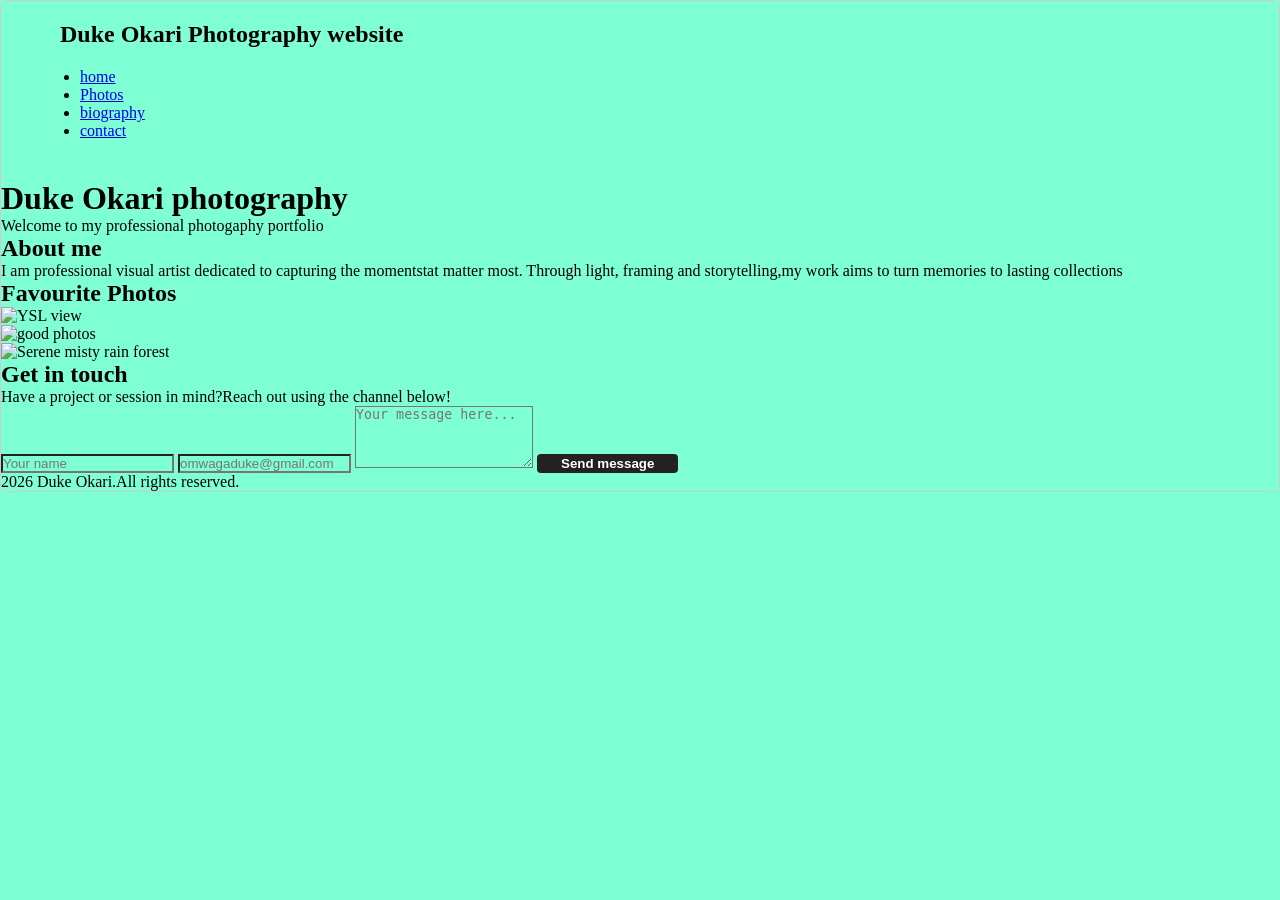
==== index.html @ 05f9c0d7 "changed photos to photos.html" ====
<!DOCTYPE html>
<html lang="en">
<head>
    <meta charset="UTF-8">
    <meta name="viewport" content="width=device=width, initial-scale=1.0">
    <title>Duke Okari  Photography website</title>
    <link rel="stylesheet" href="style.css">
</head>
<body>

    <header>
        <nav class="navbar"
        <nav>
        <class="logo">
        <h1>Duke Okari Photography website</h1>
        <nav class="navbar"
        <nav class="nav-links">
            <ul>
           <li><a href="Home.html">home</a></li>    
  <li><a href="Photos.html">Photos</a></li>
    <li><a href="biography">biography</a></li>
    <li><a href="contact">contact</a></li>
            </ul>
        </nav>
    </header>
    <div class="Home">
        <header>
            <h1>Duke Okari photography</h1>
            <p>Welcome to my professional photogaphy portfolio</p>
        </header>
        <section class="biography">
            <h2>About me</h2>
            <p>I am professional visual artist dedicated to capturing the momentstat matter most. Through light, framing and storytelling,my work aims to turn memories to lasting collections</p>
        </section>
        <section class="gallery-section">
            <h2>Favourite Photos</h2>
            <ul class="photo-list">
                <li>
                    <img src="https://preview.redd.it/for-those-that-think-ysl-is-over-or-cant-see-the-logo-in-v0-emtatuh5kixe1.jpeg?width=1080&crop=smart&auto=webp&s=0482198d83939c194a202da1b45fd13985c319ac"width=10x height=10px alt="YSL view">
                </li>
                <li>
                    <img src="https://encrypted-tbn0.gstatic.com/images?q=tbn:ANd9GcSCd7ZBrKfmac8frf_aFQ0rx1HgEpWq5-h_O_t5gi2hCFqTnZiqlwb_vzIo&s=10"width=10px height=10px alt="good photos">
                </li>
                <li>
                    <img src="https://encrypted-tbn0.gstatic.com/images?q=tbn:ANd9GcSjVZErRaO8m5P17gDT1gugmF4HWDgLVao-lAvjw7TMGX-gATnyTvaQrlY&s=10"width=10px height=10px alt="Serene misty rain forest">
                </li>
            </ul>
        </section>
        <section class="contact-section">
            <h2>Get in touch</h2>
            <p>Have a project or session in mind?Reach out using the channel below!</p>
            <form id="contact-form">
                <input type="text" placeholder="Your name" required>
                <input type="email" placeholder="omwagaduke@gmail.com" required>
                <textarea rows="4" placeholder="Your message here..."required></textarea>
                <button type="submit">Send message</button>
            </form>
        </section>
            </div>
        <footer>
            <p> 2026 Duke Okari.All rights reserved.</p>
        </footer>
    </body>
</html>
---- style.css ----
* {
    margin: 0;
    padding: 0;
    box-sizing: border-box;
    background-color: aquamarine; 
}
.navbar {
    max-width: 1200px;
    margin: auto;
    display: flex;
    justify-content: space-between;
    align-items: center;
    padding: 20px;
}
.logo {
    color: #000;
    font-size: 30px;
    font-weight: 700;
}
.nav-links {
    display: flex;
    gap: 30px;
}
.nav-links a {
    color: #000;
    font-weight: 500;
    transition: .3s;
}
.nav-links a:hover {
    color:aqua;
}
body{
    font-family:'Times New Roman', Times, serif; 
    background-color: #fafafa; 
    width: 100%
    padding: 12px;
    margin-bottom: 15px;
    border: 1px solid:#ccc;
    border-radius: 4px;
}
button { 
background-color: #222;
color: #fff;
padding: 2px 24px;
border: none;
border-radius: 4px;
cursor: pointer;
font-weight: bold;
}
button:hover {
background-color: #444;
}
* {
    margin: 0;
    padding: 0;
    box-sizing: border-box; 
}
body{
    font-family:'Times New Roman', Times, serif; 
    background-color: #fafafa; 
    width: 100%
    padding: 12px;
    margin-bottom: 15px;
    border: 1px solid #ccc;
    border-radius 4px;
}
button { 
background-color: #222;
color: #fff;
padding: 2px 24px;
border: none;
border-radius: 4px;
cursor: pointer;
font-weight: bold;
}
button:hover {
background-color: #444;
}
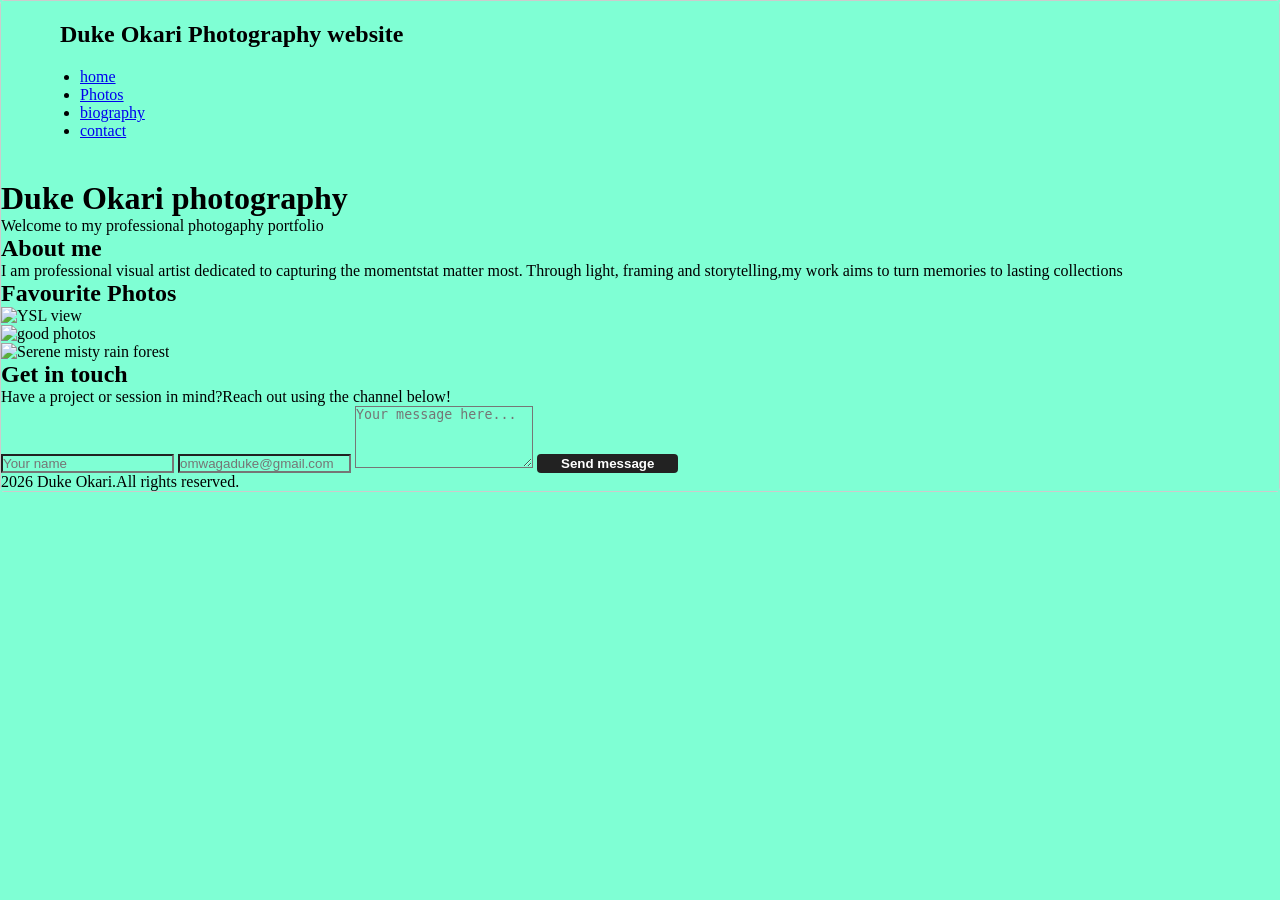
==== commit e60d57d5: "changed biography to biography.html" ====
--- a/index.html
+++ b/index.html
@@ -18,7 +18,7 @@
             <ul>
            <li><a href="Home.html">home</a></li>    
   <li><a href="Photos.html">Photos</a></li>
-    <li><a href="biography">biography</a></li>
+    <li><a href="biography.html">biography</a></li>
     <li><a href="contact">contact</a></li>
             </ul>
         </nav>
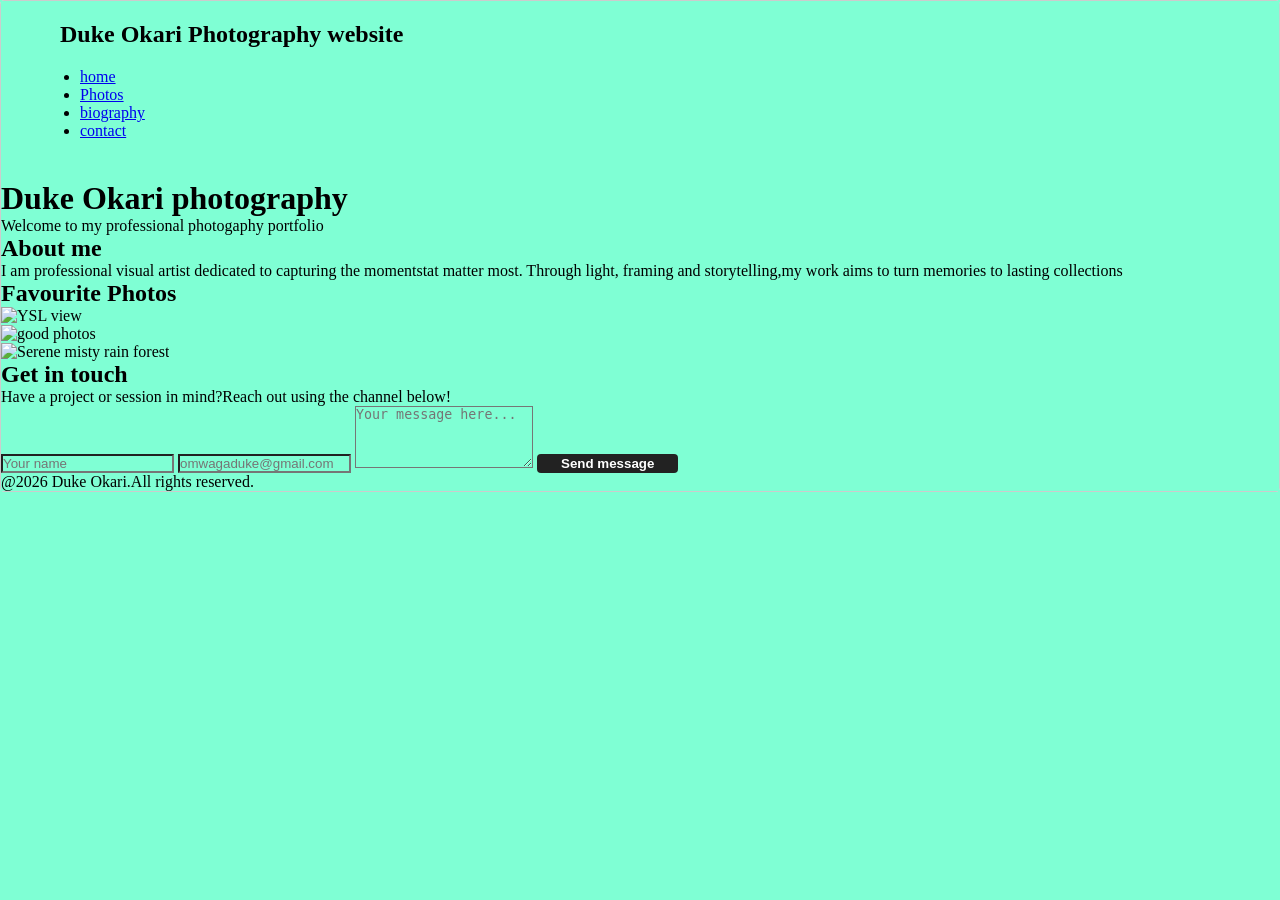
==== commit c2c4e7ea: "added @to the paragraph footer" ====
--- a/index.html
+++ b/index.html
@@ -19,7 +19,7 @@
            <li><a href="Home.html">home</a></li>    
   <li><a href="Photos.html">Photos</a></li>
     <li><a href="biography.html">biography</a></li>
-    <li><a href="contact">contact</a></li>
+    <li><a href="contact.html">contact</a></li>
             </ul>
         </nav>
     </header>
@@ -58,7 +58,7 @@
         </section>
             </div>
         <footer>
-            <p> 2026 Duke Okari.All rights reserved.</p>
+            <p> @2026 Duke Okari.All rights reserved.</p>
         </footer>
     </body>
 </html>
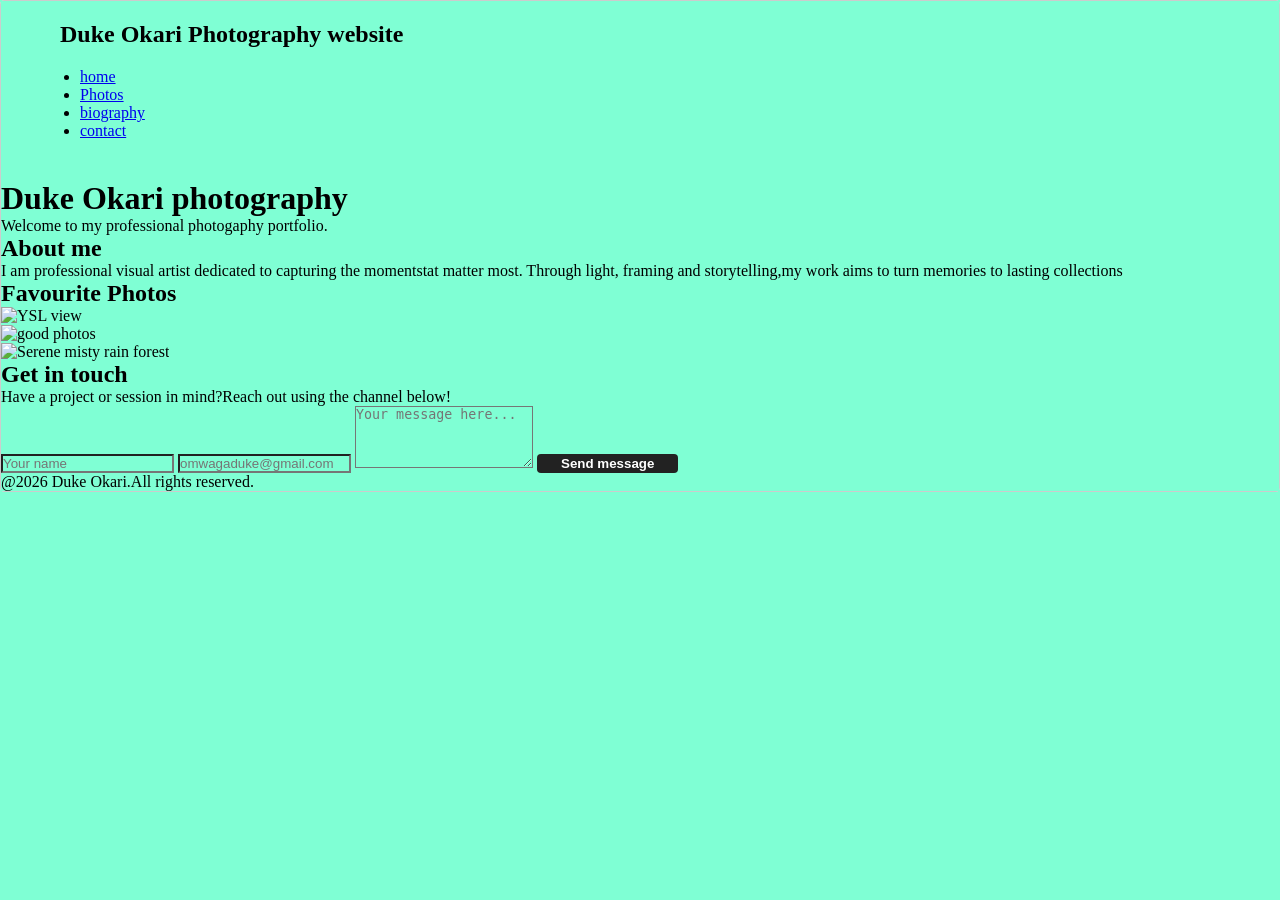
==== commit 34306f8a: "Added a full stop" ====
--- a/index.html
+++ b/index.html
@@ -26,7 +26,7 @@
     <div class="Home">
         <header>
             <h1>Duke Okari photography</h1>
-            <p>Welcome to my professional photogaphy portfolio</p>
+            <p>Welcome to my professional photogaphy portfolio.</p>
         </header>
         <section class="biography">
             <h2>About me</h2>
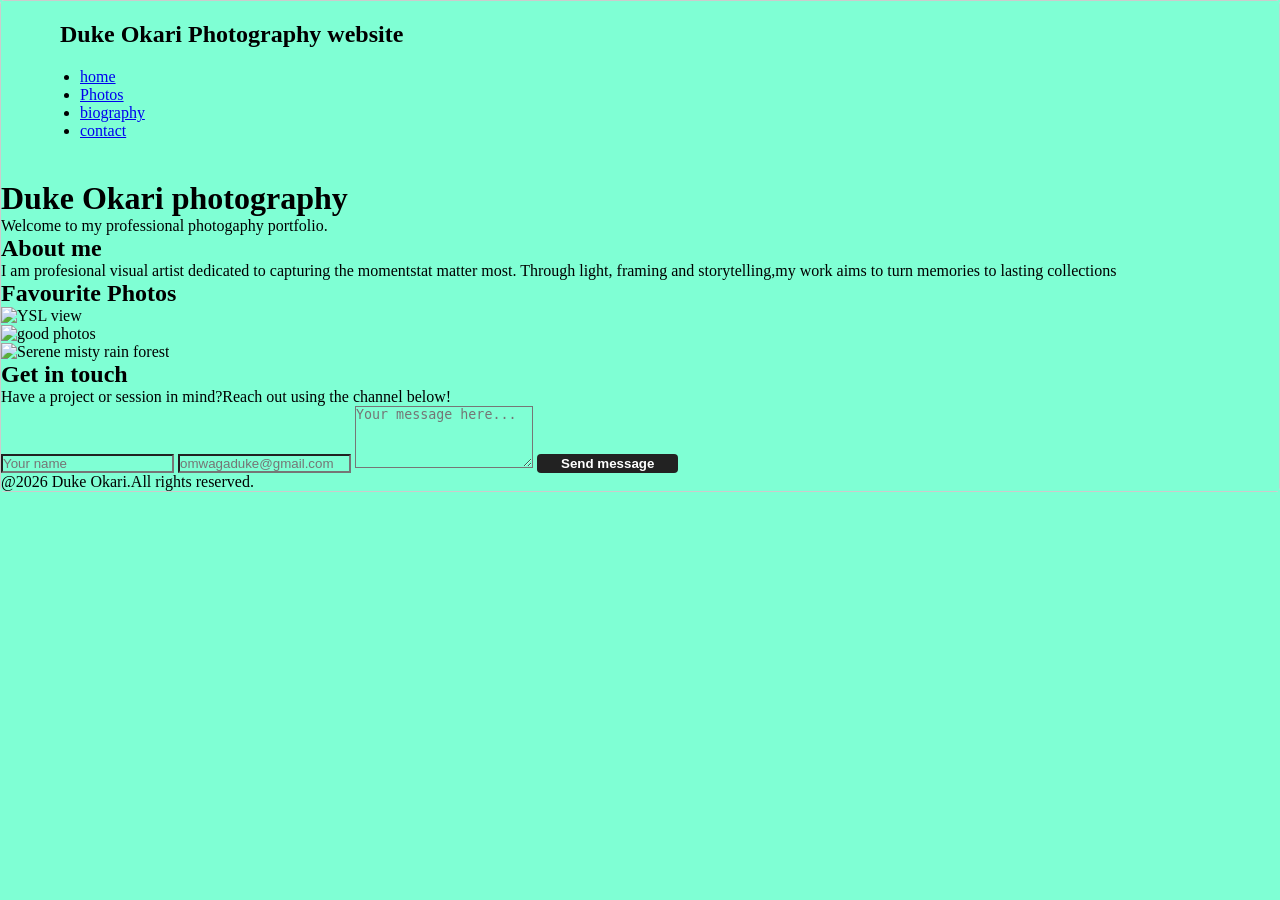
==== commit 77a3af77: "changed from professional to profesional" ====
--- a/index.html
+++ b/index.html
@@ -30,7 +30,7 @@
         </header>
         <section class="biography">
             <h2>About me</h2>
-            <p>I am professional visual artist dedicated to capturing the momentstat matter most. Through light, framing and storytelling,my work aims to turn memories to lasting collections</p>
+            <p>I am profesional visual artist dedicated to capturing the momentstat matter most. Through light, framing and storytelling,my work aims to turn memories to lasting collections</p>
         </section>
         <section class="gallery-section">
             <h2>Favourite Photos</h2>
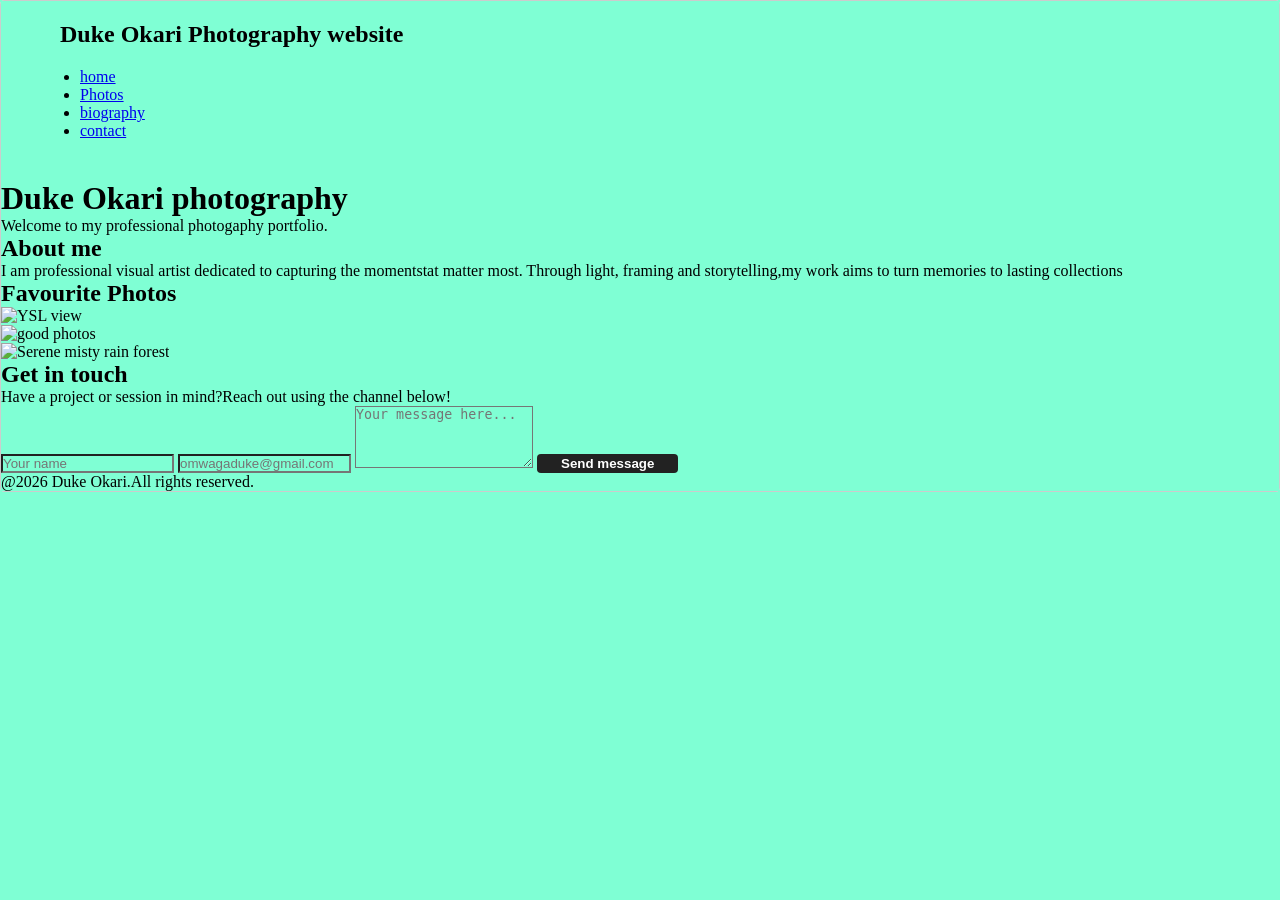
==== commit ff02daa6: "Changed from profesional to proffesional" ====
--- a/index.html
+++ b/index.html
@@ -30,7 +30,7 @@
         </header>
         <section class="biography">
             <h2>About me</h2>
-            <p>I am profesional visual artist dedicated to capturing the momentstat matter most. Through light, framing and storytelling,my work aims to turn memories to lasting collections</p>
+            <p>I am professional visual artist dedicated to capturing the momentstat matter most. Through light, framing and storytelling,my work aims to turn memories to lasting collections</p>
         </section>
         <section class="gallery-section">
             <h2>Favourite Photos</h2>
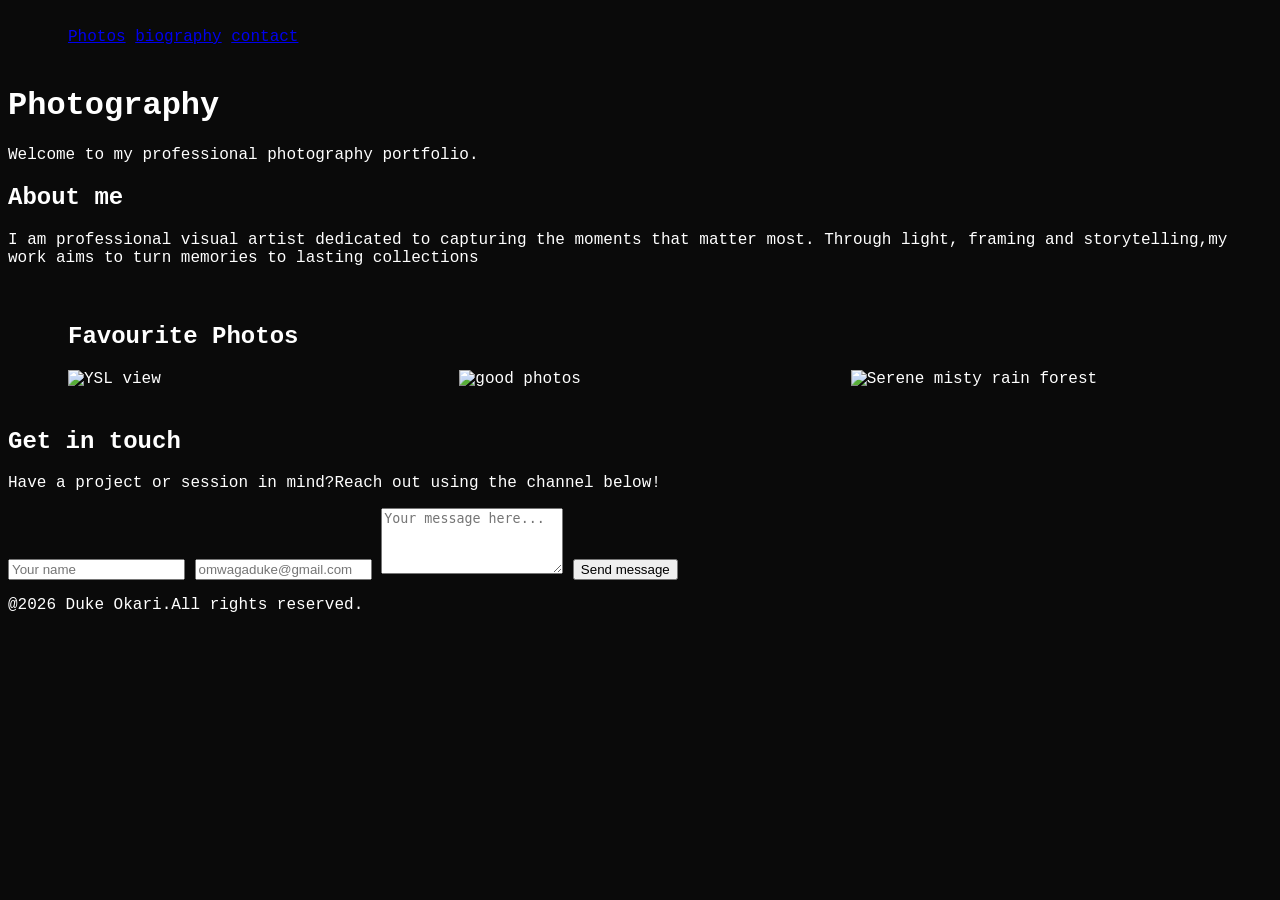
==== commit d3607951: "fixed photo gallery" ====
--- a/index.html
+++ b/index.html
@@ -1,64 +1,74 @@
 <!DOCTYPE html>
 <html lang="en">
+
 <head>
     <meta charset="UTF-8">
     <meta name="viewport" content="width=device=width, initial-scale=1.0">
-    <title>Duke Okari  Photography website</title>
+    <title> PHOTOGRAPHY.CAPTURING MOMENTS.</title>
     <link rel="stylesheet" href="style.css">
 </head>
+
 <body>
 
-    <header>
-        <nav class="navbar"
-        <nav>
-        <class="logo">
-        <h1>Duke Okari Photography website</h1>
-        <nav class="navbar"
-        <nav class="nav-links">
-            <ul>
-           <li><a href="Home.html">home</a></li>    
-  <li><a href="Photos.html">Photos</a></li>
-    <li><a href="biography.html">biography</a></li>
-    <li><a href="contact.html">contact</a></li>
-            </ul>
-        </nav>
+    <header class="section-header">
+        <div class="header-section">
+            <nav class="main-nav">
+                <a href="Photos.html">Photos</a>
+                <a href="biography.html">biography</a>
+                <a href="Contacts.html">contact</a>
+            </nav>
+        </div>
+
     </header>
+
+
+
+
+
     <div class="Home">
         <header>
-            <h1>Duke Okari photography</h1>
-            <p>Welcome to my professional photogaphy portfolio.</p>
+            <h1> Photography</h1>
+            <p>Welcome to my professional photography portfolio.</p>
         </header>
         <section class="biography">
             <h2>About me</h2>
-            <p>I am professional visual artist dedicated to capturing the momentstat matter most. Through light, framing and storytelling,my work aims to turn memories to lasting collections</p>
+            <p>I am professional visual artist dedicated to capturing the moments that matter most. Through light,
+                framing and storytelling,my work aims to turn memories to lasting collections</p>
         </section>
         <section class="gallery-section">
             <h2>Favourite Photos</h2>
-            <ul class="photo-list">
-                <li>
-                    <img src="https://preview.redd.it/for-those-that-think-ysl-is-over-or-cant-see-the-logo-in-v0-emtatuh5kixe1.jpeg?width=1080&crop=smart&auto=webp&s=0482198d83939c194a202da1b45fd13985c319ac"width=10x height=10px alt="YSL view">
-                </li>
-                <li>
-                    <img src="https://encrypted-tbn0.gstatic.com/images?q=tbn:ANd9GcSCd7ZBrKfmac8frf_aFQ0rx1HgEpWq5-h_O_t5gi2hCFqTnZiqlwb_vzIo&s=10"width=10px height=10px alt="good photos">
-                </li>
-                <li>
-                    <img src="https://encrypted-tbn0.gstatic.com/images?q=tbn:ANd9GcSjVZErRaO8m5P17gDT1gugmF4HWDgLVao-lAvjw7TMGX-gATnyTvaQrlY&s=10"width=10px height=10px alt="Serene misty rain forest">
-                </li>
-            </ul>
+            <div class="photo-grid">
+                <div class="photo-card">
+                    <img src="https://preview.redd.it/for-those-that-think-ysl-is-over-or-cant-see-the-logo-in-v0-emtatuh5kixe1.jpeg?width=1080&crop=smart&auto=webp&s=0482198d83939c194a202da1b45fd13985c319ac"
+                        width=200x height=200px alt="YSL view">
+                </div>
+                <div class="photo-card">
+                    <img src="https://encrypted-tbn0.gstatic.com/images?q=tbn:ANd9GcSCd7ZBrKfmac8frf_aFQ0rx1HgEpWq5-h_O_t5gi2hCFqTnZiqlwb_vzIo&s=10"
+                        width=200px height=200px alt="good photos">
+                </div>
+                <div class="photo-card">
+                    <img src="https://encrypted-tbn0.gstatic.com/images?q=tbn:ANd9GcSjVZErRaO8m5P17gDT1gugmF4HWDgLVao-lAvjw7TMGX-gATnyTvaQrlY&s=10"
+                        width=200px height=200px alt="Serene misty rain forest">
+                </div>
+            </div>
         </section>
         <section class="contact-section">
             <h2>Get in touch</h2>
             <p>Have a project or session in mind?Reach out using the channel below!</p>
+
+
             <form id="contact-form">
                 <input type="text" placeholder="Your name" required>
                 <input type="email" placeholder="omwagaduke@gmail.com" required>
-                <textarea rows="4" placeholder="Your message here..."required></textarea>
+                <textarea rows="4" placeholder="Your message here..." required></textarea>
                 <button type="submit">Send message</button>
             </form>
         </section>
-            </div>
-        <footer>
-            <p> @2026 Duke Okari.All rights reserved.</p>
-        </footer>
-    </body>
+    </div>
+    <footer>
+        <p> @2026 Duke Okari.All rights reserved.</p>
+    </footer>
+    <script src="./index.js"></script>
+</body>
+
 </html>
--- a/style.css
+++ b/style.css
@@ -1,79 +1,55 @@
-* {
-    margin: 0;
-    padding: 0;
-    box-sizing: border-box;
-    background-color: aquamarine; 
+body {
+    background: url("https://media.istockphoto.com/id/1484902508/photo/drop-in-time-fairy-lake-tree-port-renfrew-vancouver-island-bc-canada.jpg?s=612x612&w=0&k=20&c=hozFKoydEW69RWN-me3mcXPN2q09R8JYRMLGZTVTxKU=");
+    background-size: cover;
+    background-position: center;
+    font-family: 'Courier New', Courier, monospace;
+    background-color: #0a0a0a;
+    color: #fff;
 }
-.navbar {
-    max-width: 1200px;
-    margin: auto;
+.section-header {
     display: flex;
     justify-content: space-between;
     align-items: center;
-    padding: 20px;
+    padding: 20px 60px;
+    background: #0a0a0a
 }
-.logo {
-    color: #000;
-    font-size: 30px;
-    font-weight: 700;
+
+.gallery-section {
+    padding: 20px 60px;
+    background: #0a0a0a
 }
-.nav-links {
-    display: flex;
+
+.gallery-section h2 {
+    color: #fff;
+    margin-bottom: 20px;
+}
+
+.gallery-grid {
+    display: grid;
+    grid-template-columns: repeat( 1fr);
+    gap: 20px;
+}
+
+.gallery-card {
+    background: #1a1a1a;
+    border-radius: 8px;
+    overflow: hidden;
+    transition: transform 0.3s ease;
+}
+
+.gallery-card:hover {
+    transform: scale(1.05);
+}
+.gallery-card img {
+    width: 100%;
+    height: 250px;
+    object-fit: cover;
+}
+
+.photo-grid {
+    display: grid;
+    grid-template-columns: repeat(3, 1fr);
     gap: 30px;
 }
-.nav-links a {
-    color: #000;
-    font-weight: 500;
-    transition: .3s;
-}
-.nav-links a:hover {
-    color:aqua;
-}
-body{
-    font-family:'Times New Roman', Times, serif; 
-    background-color: #fafafa; 
-    width: 100%
-    padding: 12px;
-    margin-bottom: 15px;
-    border: 1px solid:#ccc;
-    border-radius: 4px;
-}
-button { 
-background-color: #222;
-color: #fff;
-padding: 2px 24px;
-border: none;
-border-radius: 4px;
-cursor: pointer;
-font-weight: bold;
-}
-button:hover {
-background-color: #444;
-}
-* {
-    margin: 0;
-    padding: 0;
-    box-sizing: border-box; 
-}
-body{
-    font-family:'Times New Roman', Times, serif; 
-    background-color: #fafafa; 
-    width: 100%
-    padding: 12px;
-    margin-bottom: 15px;
-    border: 1px solid #ccc;
-    border-radius 4px;
-}
-button { 
-background-color: #222;
-color: #fff;
-padding: 2px 24px;
-border: none;
-border-radius: 4px;
-cursor: pointer;
-font-weight: bold;
-}
-button:hover {
-background-color: #444;
-}
 
+
